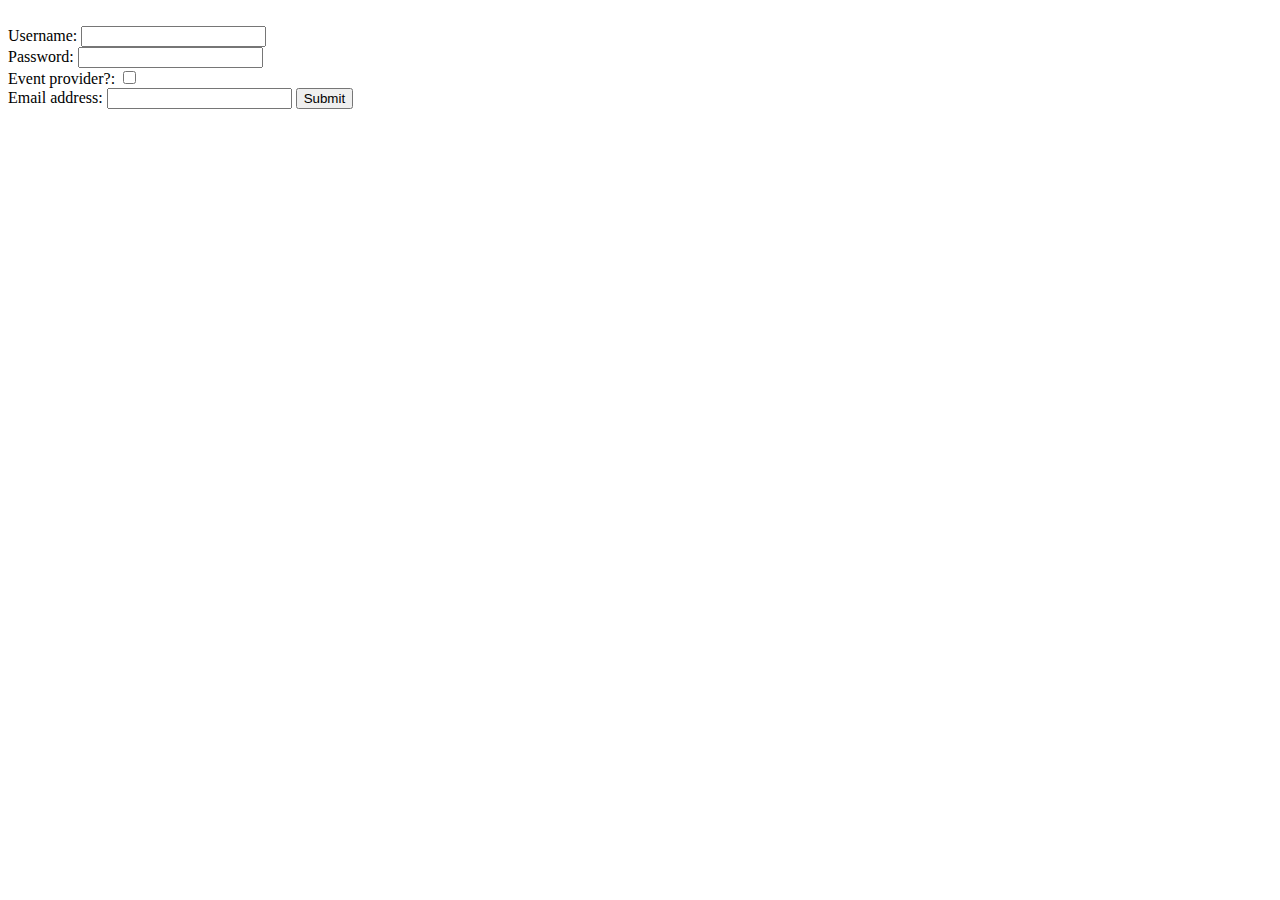
==== project/web/create_account.html @ 8493c61f "Added account creation webpage (mostly works)." ====
<html>
<head>
<title>Create an account</title>
</head>
<body>
<form method="post" action="/createaccount">
<input type="hidden" name="createaccount_id" value="DUMMY_VALUE" /><br />
Username: <input type="text" name="createaccount_username" /><br />
Password: <input type="password" name="createaccount_password" /><br />
Event provider?: <input type="checkbox" name="createaccount_event_provider" /><br />
Email address: <input type="text" name="createaccount_email_address" />
<input type="submit" value="Submit" />
</form>
</body>
</html>
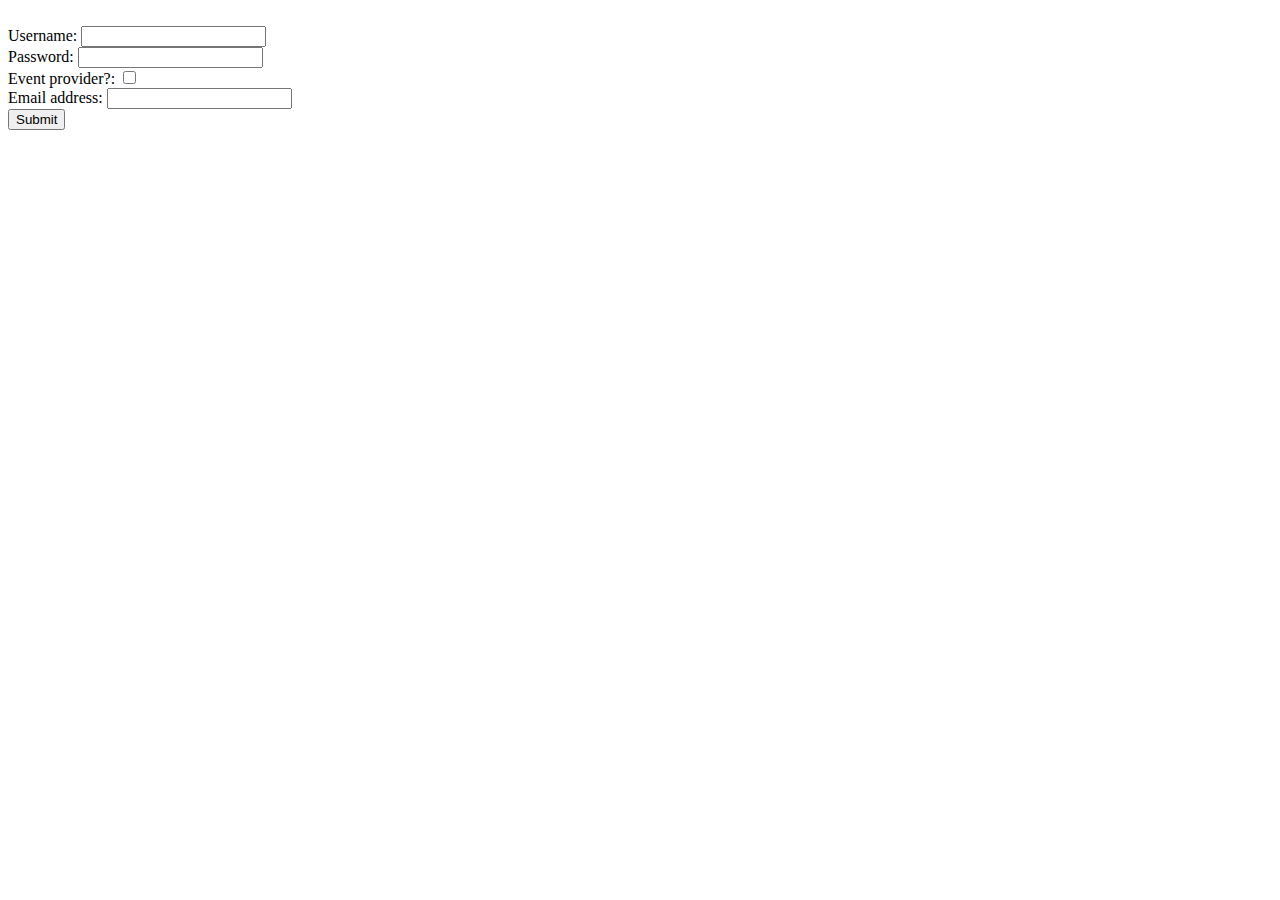
==== commit dd23f667: "Added a simple event creation page (and all the relevant back-end support for it)." ====
--- a/project/web/create_account.html
+++ b/project/web/create_account.html
@@ -8,9 +8,8 @@
 Username: <input type="text" name="createaccount_username" /><br />
 Password: <input type="password" name="createaccount_password" /><br />
 Event provider?: <input type="checkbox" name="createaccount_event_provider" /><br />
-Email address: <input type="text" name="createaccount_email_address" />
+Email address: <input type="text" name="createaccount_email_address" /><br />
 <input type="submit" value="Submit" />
 </form>
 </body>
 </html>
-
